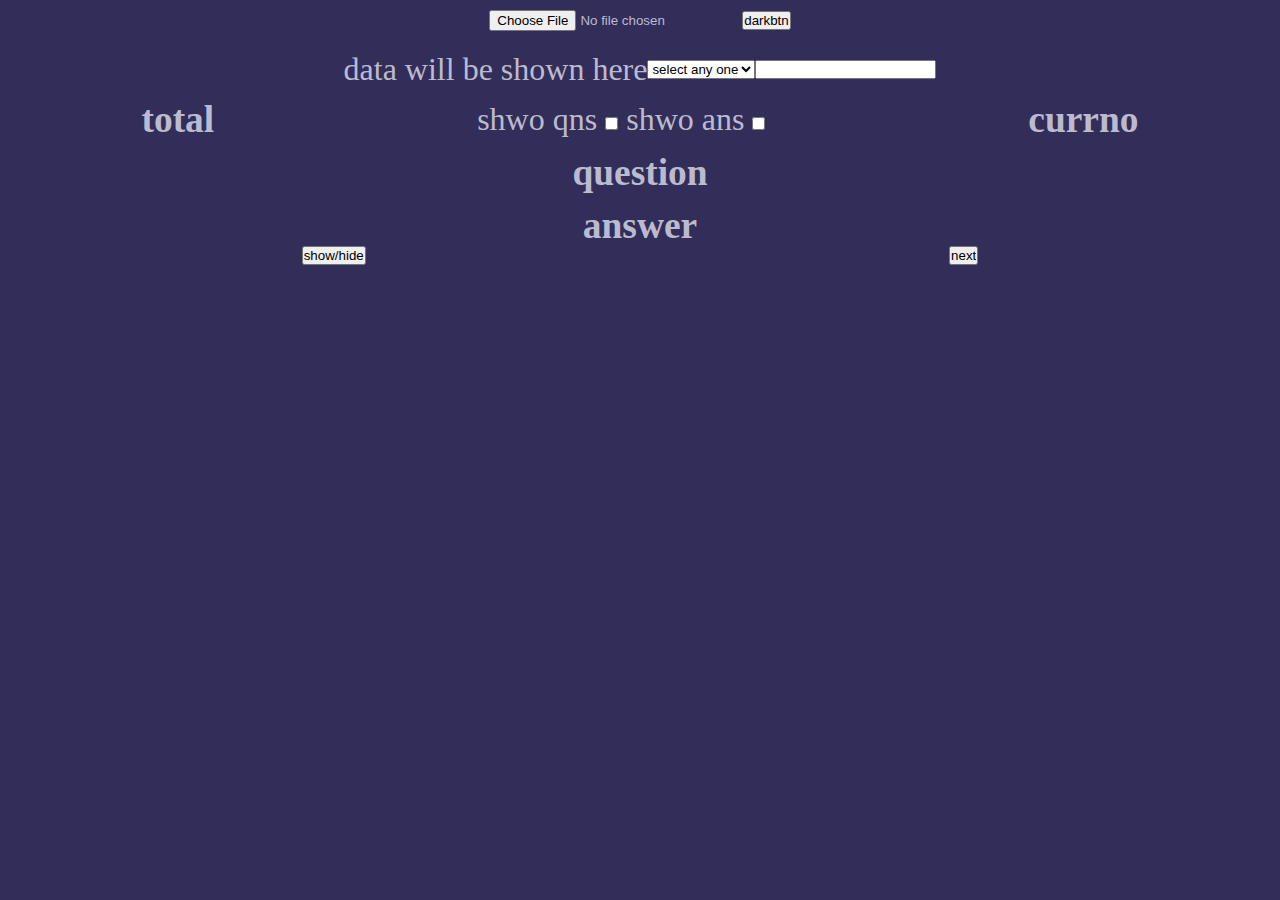
==== index.html @ 4e13ab97 "2nd" ====
<!DOCTYPE html>
<html lang="en" class="dark_mode">
<head>
    <meta charset="UTF-8">
    <meta http-equiv="X-UA-Compatible" content="IE=edge">
    <meta name="viewport" content="width=device-width, initial-scale=1.0">
    <title>Document</title>
    <link rel="stylesheet" href="style.css">
    <script defer src="/script.js"></script>
</head>
<body>
    <div class="input_container">

        <input type="file" name="csvfile" id="csv">
        <input type="button" value="darkbtn" id="darkbtn">
        
    </div>
    <div class="generic_container">

        <div id="datadiv">data will be shown here</div>
        <select name="deck" id="deck" >
            <option value="fine">select any one </option>
            
               
        </select>
        <input type="number" id="select_card" size="5">
    </div>

    <div class="generic_container spacebetn">

        <h3 id="totalno">total</h3>
        <div>

            <label for="qnscheck">shwo qns</label>
            <input type="checkbox" name="qnscheck" id="qnscheck" >
            <label for="anscheck">shwo ans</label>
            <input type="checkbox" name="anscheck" id="anscheck">
        </div>
        <h3 id="currno"> currno</h3>
    </div>
	<div class="qnsans">

        <div class="generic_container">
            
            <h3 id="qns">question</h3>
        </div>
        <div class="generic_container">
            
            <h3 id="ans" class='' >answer</h3>
            <!-- <h3 id="ans" class="hide_ans" >answer</h3> -->
        </div>
        
    </div>
   <div class="generic_container spacebetn">
       <input type="button" id="showhide" value="show/hide">
       <input type="button" id="next" value="next">
    </div>

</body>
</html>
---- style.css ----
*{
    margin: 0px;
    padding: 0px;
    box-sizing: border-box;
}

.input_container{
    display: flex;
    align-items: center;
    justify-content: center;
    padding: 10px 0px;
}

.datadiv{
	text-align: center;
}

.generic_container{
    display: flex;
    align-items: center;
    justify-content: center;
    margin: 10px ;
}
.spacebetn{
    /* border: 10px solid rebeccapurple; */
    justify-content: space-around;
}

.hide_cont{
    /* display: hidden; */
    display: none;
}
.cdardno{
    width:5px;
    color: rebeccapurple;
    background-color: brown;
}
.qnsans{
    height: 85px;
}

html{
    font-size: 2rem;

}
 .dark_mode{
    background-color: #322E59;
    color: #BCBACF;
}
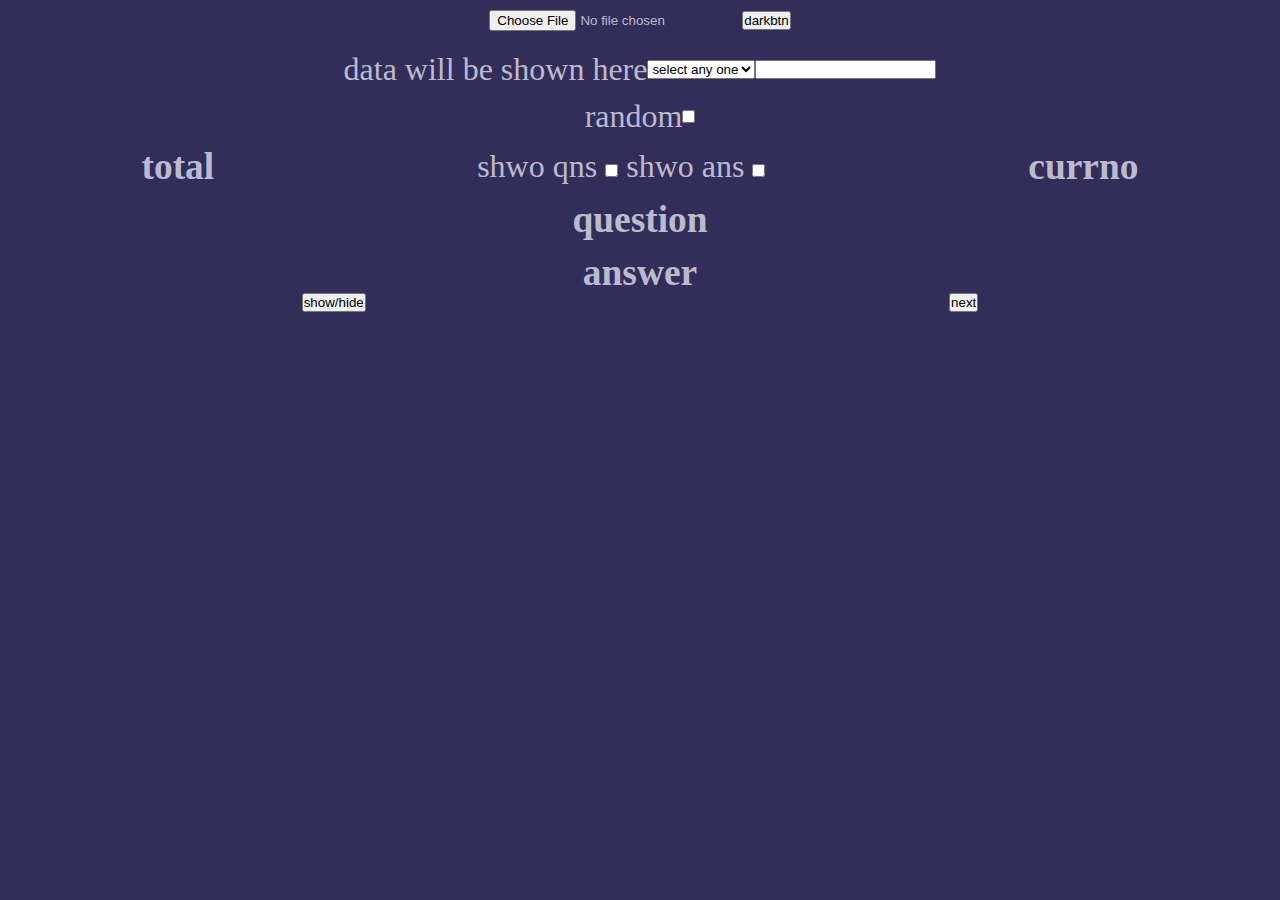
==== commit 9b01ae2e: "Add files via upload" ====
--- a/index.html
+++ b/index.html
@@ -1,60 +1,52 @@
 <!DOCTYPE html>
 <html lang="en" class="dark_mode">
-<head>
-    <meta charset="UTF-8">
-    <meta http-equiv="X-UA-Compatible" content="IE=edge">
-    <meta name="viewport" content="width=device-width, initial-scale=1.0">
+  <head>
+    <meta charset="UTF-8" />
+    <meta http-equiv="X-UA-Compatible" content="IE=edge" />
+    <meta name="viewport" content="width=device-width, initial-scale=1.0" />
     <title>Document</title>
-    <link rel="stylesheet" href="style.css">
+    <link rel="stylesheet" href="style.css" />
     <script defer src="/script.js"></script>
-</head>
-<body>
+  </head>
+  <body>
     <div class="input_container">
-
-        <input type="file" name="csvfile" id="csv">
-        <input type="button" value="darkbtn" id="darkbtn">
-        
+      <input type="file" name="csvfile" id="csv" />
+      <input type="button" value="darkbtn" id="darkbtn" />
     </div>
     <div class="generic_container">
-
-        <div id="datadiv">data will be shown here</div>
-        <select name="deck" id="deck" >
-            <option value="fine">select any one </option>
-            
-               
-        </select>
-        <input type="number" id="select_card" size="5">
+      <div id="datadiv">data will be shown here</div>
+      <select name="deck" id="deck">
+        <option value="fine">select any one</option>
+      </select>
+      <input type="number" id="select_card" size="5" />
     </div>
-
+    <div class="generic_container">
+      <label for="random">random</label>
+      <input type="checkbox" name="random" id="random" />
+    </div>
     <div class="generic_container spacebetn">
-
-        <h3 id="totalno">total</h3>
-        <div>
-
-            <label for="qnscheck">shwo qns</label>
-            <input type="checkbox" name="qnscheck" id="qnscheck" >
-            <label for="anscheck">shwo ans</label>
-            <input type="checkbox" name="anscheck" id="anscheck">
-        </div>
-        <h3 id="currno"> currno</h3>
+      <h3 id="totalno">total</h3>
+      <div>
+        <label for="qnscheck">shwo qns</label>
+        <input type="checkbox" name="qnscheck" id="qnscheck" />
+        <label for="anscheck">shwo ans</label>
+        <input type="checkbox" name="anscheck" id="anscheck" />
+      </div>
+      <h3 id="currno">currno</h3>
     </div>
-	<div class="qnsans">
-
-        <div class="generic_container">
-            
-            <h3 id="qns">question</h3>
-        </div>
-        <div class="generic_container">
-            
-            <h3 id="ans" class='' >answer</h3>
-            <!-- <h3 id="ans" class="hide_ans" >answer</h3> -->
-        </div>
-        
+    <div class="qnsans">
+      <div class="generic_container">
+        <h3 id="qns">question</h3>
+      </div>
+      <div class="generic_container">
+        <h3 id="ans" class="">answer</h3>
+        <!-- <h3 id="ans" class="hide_ans" >answer</h3> -->
+      </div>
     </div>
-   <div class="generic_container spacebetn">
-       <input type="button" id="showhide" value="show/hide">
-       <input type="button" id="next" value="next">
+    <div class="generic_container spacebetn">
+      <input type="button" id="showhide" value="show/hide" />
+      <input type="button" id="next" value="next" />
+      <input type="button" value="random" id="getrandom" />
     </div>
-
-</body>
-</html>+  </body>
+</html>
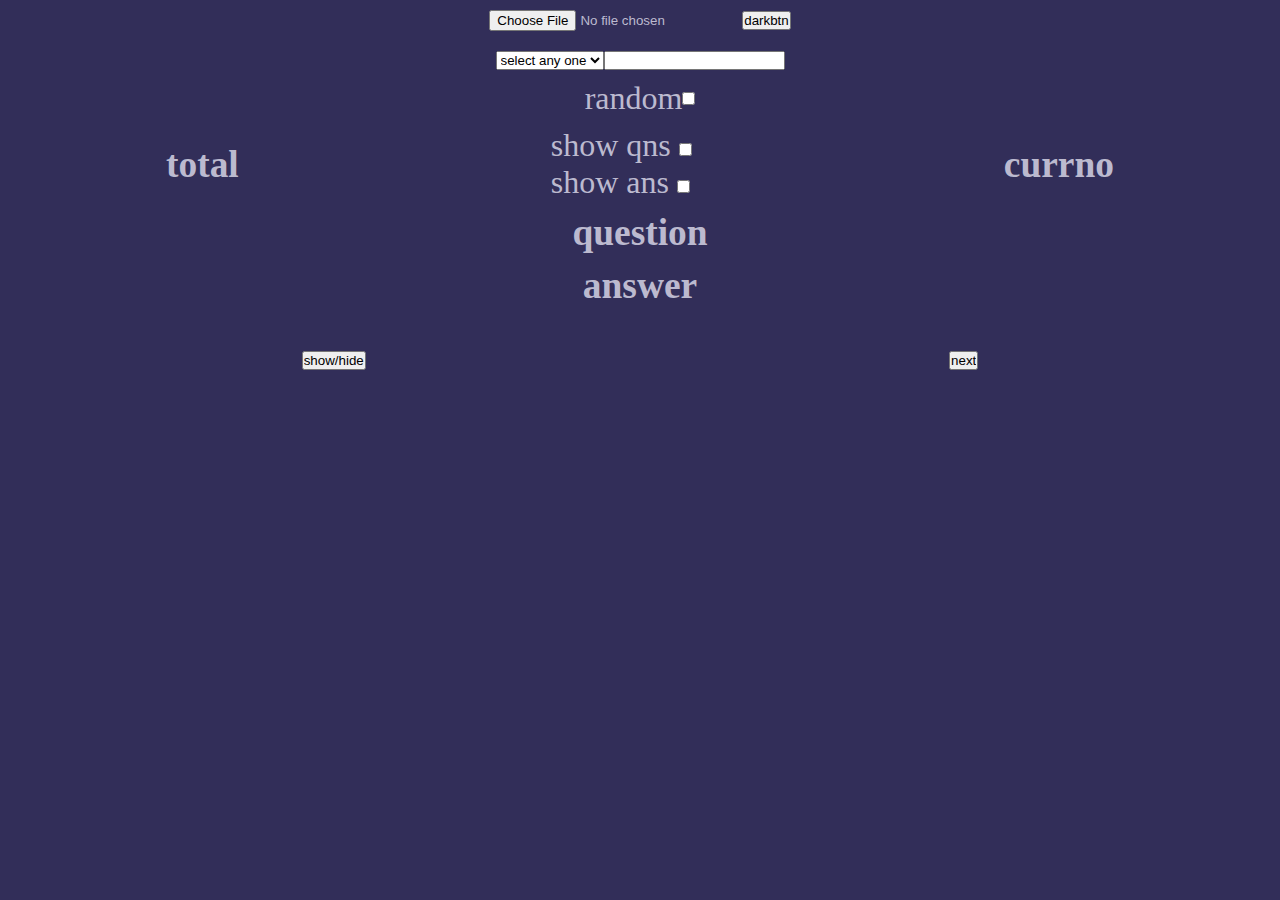
==== commit aa9e5612: "some style adjustments" ====
--- a/index.html
+++ b/index.html
@@ -4,9 +4,9 @@
     <meta charset="UTF-8" />
     <meta http-equiv="X-UA-Compatible" content="IE=edge" />
     <meta name="viewport" content="width=device-width, initial-scale=1.0" />
-    <title>Document</title>
+    <title>CSV Flashcard</title>
     <link rel="stylesheet" href="style.css" />
-    <script defer src="/script.js"></script>
+    <script defer src="./script.js"></script>
   </head>
   <body>
     <div class="input_container">
@@ -14,8 +14,8 @@
       <input type="button" value="darkbtn" id="darkbtn" />
     </div>
     <div class="generic_container">
-      <div id="datadiv">data will be shown here</div>
-      <select name="deck" id="deck">
+      <!-- <div id="datadiv">data will be shown here</div> -->
+      <select name="deck" id="deck" class="select_deck">
         <option value="fine">select any one</option>
       </select>
       <input type="number" id="select_card" size="5" />
@@ -24,13 +24,17 @@
       <label for="random">random</label>
       <input type="checkbox" name="random" id="random" />
     </div>
-    <div class="generic_container spacebetn">
+    <div class="generic_container spacebetn " >
       <h3 id="totalno">total</h3>
-      <div>
-        <label for="qnscheck">shwo qns</label>
-        <input type="checkbox" name="qnscheck" id="qnscheck" />
-        <label for="anscheck">shwo ans</label>
-        <input type="checkbox" name="anscheck" id="anscheck" />
+      <div class="qns_container_option">
+        <div class="div">
+          <label for="qnscheck">show qns</label>
+          <input type="checkbox" name="qnscheck" id="qnscheck" />
+        </div>
+        <div class="div">
+          <label for="anscheck">show ans</label>
+          <input type="checkbox" name="anscheck" id="anscheck" />
+        </div>
       </div>
       <h3 id="currno">currno</h3>
     </div>
@@ -43,7 +47,7 @@
         <!-- <h3 id="ans" class="hide_ans" >answer</h3> -->
       </div>
     </div>
-    <div class="generic_container spacebetn">
+    <div class="generic_container spacebetn buttons_container">
       <input type="button" id="showhide" value="show/hide" />
       <input type="button" id="next" value="next" />
       <input type="button" value="random" id="getrandom" />
--- a/style.css
+++ b/style.css
@@ -1,50 +1,61 @@
-*{
-    margin: 0px;
-    padding: 0px;
-    box-sizing: border-box;
+* {
+  margin: 0px;
+  padding: 0px;
+  box-sizing: border-box;
 }
 
-.input_container{
-    display: flex;
-    align-items: center;
-    justify-content: center;
-    padding: 10px 0px;
+.input_container {
+  display: flex;
+  align-items: center;
+  justify-content: center;
+  padding: 10px 0px;
 }
 
-.datadiv{
-	text-align: center;
+.datadiv {
+  text-align: center;
 }
 
-.generic_container{
-    display: flex;
-    align-items: center;
-    justify-content: center;
-    margin: 10px ;
+.generic_container {
+  display: flex;
+  align-items: center;
+  justify-content: center;
+  margin: 10px;
 }
-.spacebetn{
-    /* border: 10px solid rebeccapurple; */
-    justify-content: space-around;
+.spacebetn {
+  /* border: 10px solid rebeccapurple; */
+  justify-content: space-around;
 }
 
-.hide_cont{
-    /* display: hidden; */
-    display: none;
+.hide_cont {
+  /* display: hidden; */
+  display: none;
 }
-.cdardno{
-    width:5px;
-    color: rebeccapurple;
-    background-color: brown;
+.cdardno {
+  width: 5px;
+  color: rebeccapurple;
+  background-color: brown;
 }
-.qnsans{
-    height: 85px;
+.qnsans {
+  height: 85px;
 }
 
-html{
-    font-size: 2rem;
-
+html {
+  font-size: 2rem;
 }
- .dark_mode{
-    background-color: #322E59;
-    color: #BCBACF;
+.dark_mode {
+  background-color: #322e59;
+  color: #bcbacf;
 }
 
+.buttons_container{
+    margin-top: 55px;
+}
+
+@media screen and (max-width: 720px) {
+  .select_deck {
+      width: 145px;
+  }
+  .qns_container_option{
+      border: 4px solid salmon;
+  }
+}
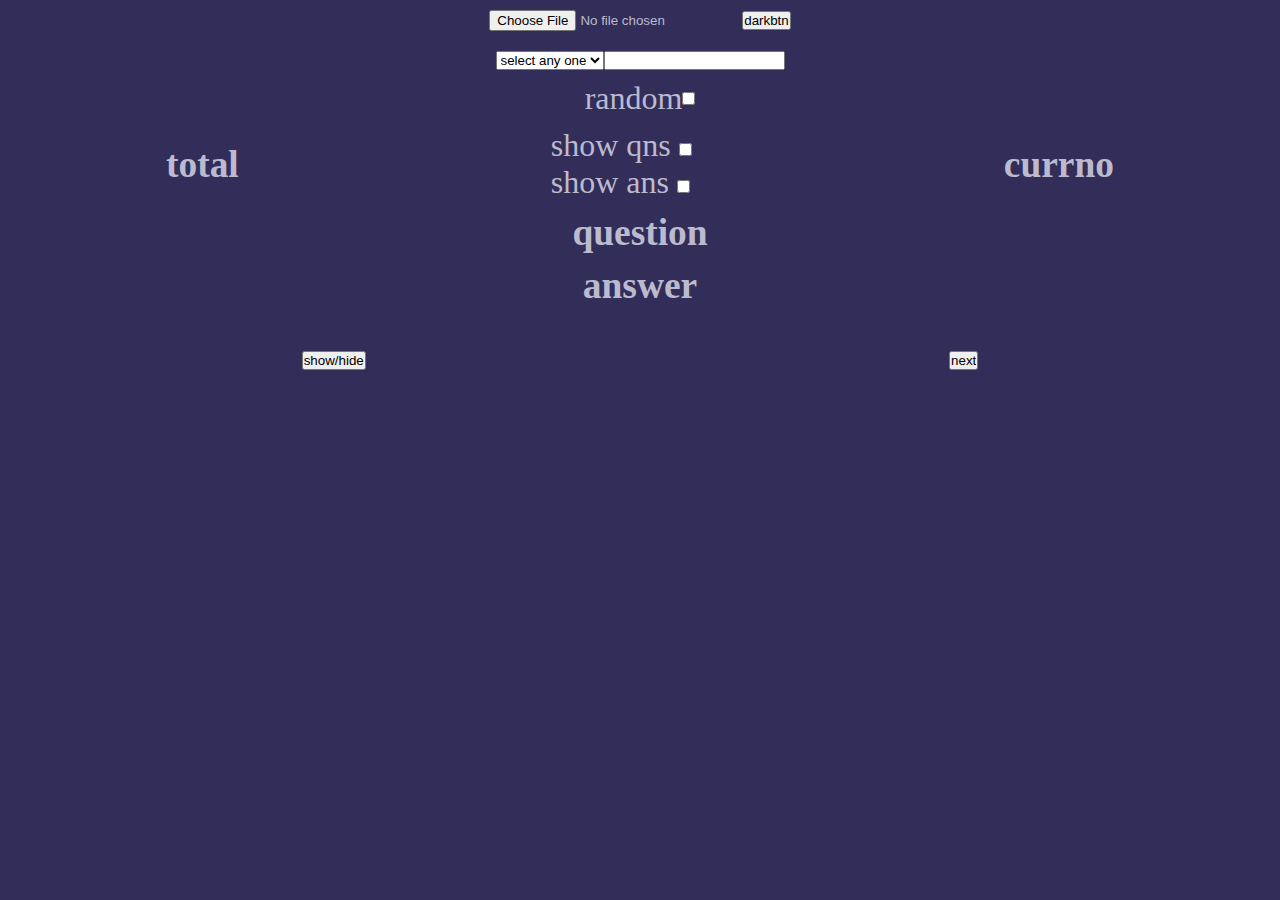
==== commit 6f662b45: "manifest added" ====
--- a/index.html
+++ b/index.html
@@ -5,8 +5,10 @@
     <meta http-equiv="X-UA-Compatible" content="IE=edge" />
     <meta name="viewport" content="width=device-width, initial-scale=1.0" />
     <title>CSV Flashcard</title>
+    <link rel="manifest" href="./manifest.json">
     <link rel="stylesheet" href="style.css" />
     <script defer src="./script.js"></script>
+    <script defer src="./index.js"></script>
   </head>
   <body>
     <div class="input_container">
@@ -28,7 +30,7 @@
       <h3 id="totalno">total</h3>
       <div class="qns_container_option">
         <div class="div">
-          <label for="qnscheck">show qns</label>
+          <label for="qnscheck" class="try">show qns</label>
           <input type="checkbox" name="qnscheck" id="qnscheck" />
         </div>
         <div class="div">
--- a/style.css
+++ b/style.css
@@ -51,11 +51,19 @@
     margin-top: 55px;
 }
 
+
+
 @media screen and (max-width: 720px) {
   .select_deck {
       width: 145px;
   }
-  .qns_container_option{
-      border: 4px solid salmon;
-  }
+  
 }
+
+@media screen and (max-width: 400px) {
+    .qns_container_option label{
+        font-size: 25px;
+
+    }
+    
+}